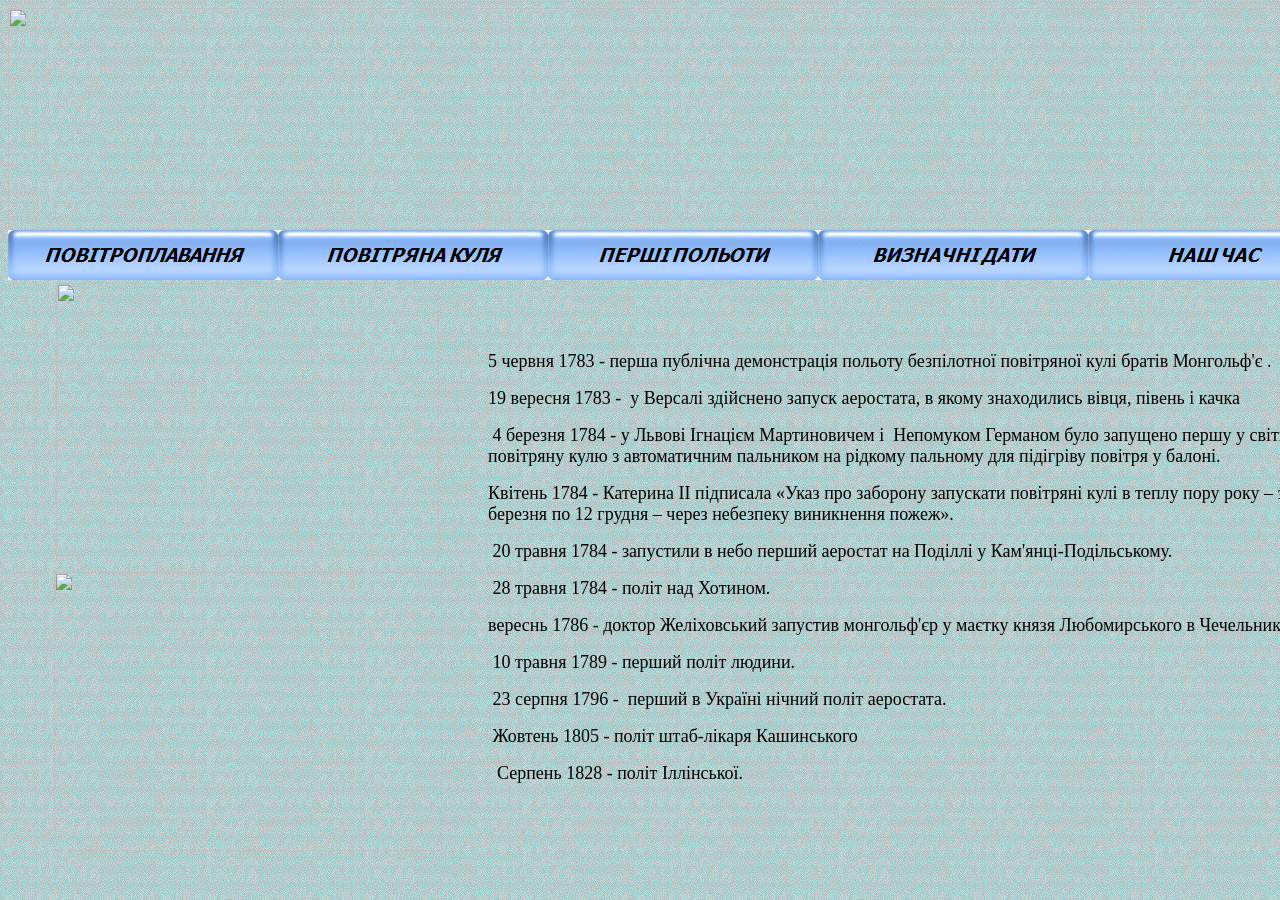
==== Datu.htm @ 4b2ca181 "Add files via upload" ====
﻿<html>

<head>
<meta http-equiv="Content-Language" content="uk">
<meta http-equiv="Content-Type" content="text/html; charset=windows-1251">
<title>Визначні дати</title>
<!--mstheme--><link rel="stylesheet" href="blit1011-1251.css">
<meta name="Microsoft Theme" content="blitz 1011">
<script language="JavaScript">
<!--
function FP_preloadImgs() {//v1.0
 var d=document,a=arguments; if(!d.FP_imgs) d.FP_imgs=new Array();
 for(var i=0; i<a.length; i++) { d.FP_imgs[i]=new Image; d.FP_imgs[i].src=a[i]; }
}

function FP_swapImg() {//v1.0
 var doc=document,args=arguments,elm,n; doc.$imgSwaps=new Array(); for(n=2; n<args.length;
 n+=2) { elm=FP_getObjectByID(args[n]); if(elm) { doc.$imgSwaps[doc.$imgSwaps.length]=elm;
 elm.$src=elm.src; elm.src=args[n+1]; } }
}

function FP_getObjectByID(id,o) {//v1.0
 var c,el,els,f,m,n; if(!o)o=document; if(o.getElementById) el=o.getElementById(id);
 else if(o.layers) c=o.layers; else if(o.all) el=o.all[id]; if(el) return el;
 if(o.id==id || o.name==id) return o; if(o.childNodes) c=o.childNodes; if(c)
 for(n=0; n<c.length; n++) { el=FP_getObjectByID(id,c[n]); if(el) return el; }
 f=o.forms; if(f) for(n=0; n<f.length; n++) { els=f[n].elements;
 for(m=0; m<els.length; m++){ el=FP_getObjectByID(id,els[n]); if(el) return el; } }
 return null;
}
// -->
</script>
</head>

<body onload="FP_preloadImgs(/*url*/'buttonE.jpg', /*url*/'buttonF.jpg', /*url*/'button1D.jpg', /*url*/'button1E.jpg', /*url*/'button28.jpg', /*url*/'button29.jpg', /*url*/'button2B.jpg', /*url*/'button2C.jpg', /*url*/'button2E.jpg', /*url*/'button2F.jpg')">

<div align="center">
	<table border="0" width="100%" cellspacing="0" cellpadding="0">
		<tr>
			<td>
			<a href="index.htm">
			<!--webbot bot="ImageMap" text=" (573,15) (1119, 79) {Повітроплавання на Поділлі} {Lucida Sans} 24 BI #000066 CT 0  " border="0" src="1.gif" width="1331" height="222" u-originalsrc="1.gif" u-overlaysrc="file:///C:/Users/OS/Desktop/Test/Datu.htm_txt_1.gif" startspan --><img border="0" src="file:///C:/Users/OS/Desktop/Test/Datu.htm_txt_1_cmp.gif" width="1331" height="222">
			<!--webbot bot="ImageMap" endspan i-checksum="15262" --></a></td>
		</tr>
		<tr>
			<td><a href="index.htm">
			<img border="0" id="img1" src="buttonD.jpg" height="50" width="270" alt="ПОВІТРОПЛАВАННЯ" fp-style="fp-btn: Embossed Rectangle 1; fp-font-style: Bold Italic; fp-font-size: 14; fp-proportional: 0" fp-title="ПОВІТРОПЛАВАННЯ" onmouseover="FP_swapImg(1,0,/*id*/'img1',/*url*/'buttonE.jpg')" onmouseout="FP_swapImg(0,0,/*id*/'img1',/*url*/'buttonD.jpg')" onmousedown="FP_swapImg(1,0,/*id*/'img1',/*url*/'buttonF.jpg')" onmouseup="FP_swapImg(0,0,/*id*/'img1',/*url*/'buttonE.jpg')"></a><img border="0" id="img2" src="button1C.jpg" height="50" width="270" alt="ПОВІТРЯНА КУЛЯ" fp-style="fp-btn: Embossed Rectangle 1; fp-font-style: Bold Italic; fp-font-size: 14; fp-proportional: 0" fp-title="ПОВІТРЯНА КУЛЯ" onmouseover="FP_swapImg(1,0,/*id*/'img2',/*url*/'button1D.jpg')" onmouseout="FP_swapImg(0,0,/*id*/'img2',/*url*/'button1C.jpg')" onmousedown="FP_swapImg(1,0,/*id*/'img2',/*url*/'button1E.jpg')" onmouseup="FP_swapImg(0,0,/*id*/'img2',/*url*/'button1D.jpg')"><a href="Pershi.htm"><img border="0" id="img6" src="button27.jpg" height="50" width="270" alt="ПЕРШІ ПОЛЬОТИ" fp-style="fp-btn: Embossed Rectangle 1; fp-font-style: Bold Italic; fp-font-size: 14; fp-proportional: 0" fp-title="ПЕРШІ ПОЛЬОТИ" onmouseover="FP_swapImg(1,0,/*id*/'img6',/*url*/'button28.jpg')" onmouseout="FP_swapImg(0,0,/*id*/'img6',/*url*/'button27.jpg')" onmousedown="FP_swapImg(1,0,/*id*/'img6',/*url*/'button29.jpg')" onmouseup="FP_swapImg(0,0,/*id*/'img6',/*url*/'button28.jpg')"></a><a href="Datu.htm"><img border="0" id="img7" src="button2A.jpg" height="50" width="270" alt="ВИЗНАЧНІ ДАТИ" fp-style="fp-btn: Embossed Rectangle 1; fp-font-style: Bold Italic; fp-font-size: 14; fp-proportional: 0" fp-title="ВИЗНАЧНІ ДАТИ" onmouseover="FP_swapImg(1,0,/*id*/'img7',/*url*/'button2B.jpg')" onmouseout="FP_swapImg(0,0,/*id*/'img7',/*url*/'button2A.jpg')" onmousedown="FP_swapImg(1,0,/*id*/'img7',/*url*/'button2C.jpg')" onmouseup="FP_swapImg(0,0,/*id*/'img7',/*url*/'button2B.jpg')"></a><a href="NashChas.htm"><img border="0" id="img8" src="button2D.jpg" height="50" width="250" alt="НАШ ЧАС" onmouseover="FP_swapImg(1,0,/*id*/'img8',/*url*/'button2E.jpg')" onmouseout="FP_swapImg(0,0,/*id*/'img8',/*url*/'button2D.jpg')" onmousedown="FP_swapImg(1,0,/*id*/'img8',/*url*/'button2F.jpg')" onmouseup="FP_swapImg(0,0,/*id*/'img8',/*url*/'button2E.jpg')" fp-style="fp-btn: Embossed Rectangle 1; fp-font-style: Bold Italic; fp-font-size: 14" fp-title="НАШ ЧАС"></a></td>
		</tr>
		<tr>
			<td>
			<table border="0" width="100%">
				<tr>
					<td>
					<p align="center">
					<img border="0" src="../КГ_курсова/maslo.jpg" width="383" height="273"><p align="center">
					<img border="0" src="../КГ_курсова/nabrosok_tush'yu.jpg" width="388" height="279"></td>
					<td width="848">
					<font face="Bahnschrift" size="4" color="#000000">
					5 червня 1783<span lang="en-us"> -</span></font><font color="#000000">
					</font><font face="Bahnschrift" size="4" color="#000000">
					перша публічна демонстрація польоту 
					безпілотної повітряної кулі<span lang="en-us"> </span>братів Монгольф'є .</font><p>
					<font face="Bahnschrift" size="4" color="#000000">19 вересня 
					1783 -&nbsp; у Версалі здійснено запуск аеростата, в якому 
					знаходились вівця, півень і качка</font></p>
					<p><font face="Bahnschrift" size="4" color="#000000">&nbsp;4 
					березня 1784 - у Львові Ігнацієм Мартиновичем і&nbsp; 
					Непомуком Германом було запущено першу у світі повітряну кулю з 
					автоматичним пальником на рідкому пальному для підігріву 
					повітря у балоні. </font></p>
					<p><font face="Bahnschrift" size="4" color="#000000">Квітень 
					1784 - Катерина ІІ підписала «Указ про заборону запускати 
					повітряні кулі в теплу пору року – з 12 березня по 12 грудня 
					– через небезпеку виникнення пожеж». </font>
					<p><font face="Bahnschrift" size="4" color="#000000">&nbsp;20 
					травня 1784 - запустили в небо перший аеростат на Поділлі у Кам<span lang="en-us">'</span>янці-Подільському. </font>
					<p><font color="#000000" face="Bahnschrift" size="4">&nbsp;28 
					травня 1784 - політ над Хотином.</font><p>
					<font face="Bahnschrift" size="4" color="#000000">вереснь 
					1786 - доктор Желіховський запустив монгольф'єр у маєтку 
					князя Любомирського в Чечельнику.</font><p>
					<font face="Bahnschrift" size="4" color="#000000">&nbsp;10 
					травня 1789 - перший політ людини.</font><p>
					<font face="Bahnschrift" size="4" color="#000000">&nbsp;23 
					серпня 1796 -&nbsp; перший в Україні нічний політ аеростата.
					</font><p><font face="Bahnschrift" size="4" color="#000000">&nbsp;Жовтень 
					1805 - політ штаб-лікаря Кашинського</font></p>
					<p><font face="Bahnschrift" size="4" color="#000000">&nbsp; 
					Серпень 1828 - політ Іллінської.</font></p></td>
				</tr>
				</table>
			</td>
		</tr>
		<tr>
			<td>
			&nbsp;</td>
		</tr>
	</table>
</div>

</body>

</html>
---- blit1011-1251.css ----
.mstheme{
nav-banner-image:url(btzbanna.gif);
separator-image:url(btzhsepa.gif);
list-image-1:url(btzbul1a.gif);
list-image-2:url(btzbul2a.gif);
list-image-3:url(btzbul3a.gif);
navbutton-horiz-normal:url(btznvhna.gif);
navbutton-horiz-hovered:url(btznvhha.gif);
navbutton-horiz-pushed:url(btznvhsa.gif);
navbutton-vert-normal:url(btznvvna.gif);
navbutton-vert-pushed:url(btznvvsa.gif);
navbutton-vert-hovered:url(btznvvha.gif);
navbutton-home-normal:url(btzhomna.gif);
navbutton-home-hovered:url(btzhomha.gif);
navbutton-next-normal:url(btznexna.gif);
navbutton-next-hovered:url(btznexha.gif);
navbutton-prev-normal:url(btzprena.gif);
navbutton-prev-hovered:url(btzpreha.gif);
navbutton-up-normal:url(btzupbna.gif);
navbutton-up-hovered:url(btzupbha.gif);
}
UL{
list-style-image:url(btzbul1a.gif);
}
UL UL{
list-style-image:url(btzbul2a.gif);
}
UL UL UL{
list-style-image:url(btzbul3a.gif);
}
.mstheme-bannertxt{
font-family:Verdana,Arial,Helvetica,sans-serif;
font-size:5;
color:#FFCC00;
}
.mstheme-horiz-navtxt{
font-family:Verdana,Arial,Helvetica,sans-serif;
font-size:2;
color:#FFCC00;
}
.mstheme-vert-navtxt{
font-family:Verdana,Arial,Helvetica,sans-serif;
font-size:2;
color:#FFCC00;
}
.mstheme-navtxthome{
font-family:Verdana,Arial,Helvetica,sans-serif;
font-size:1;
color:#FFCC00;
}
.mstheme-navtxtup{
font-family:Verdana,Arial,Helvetica,sans-serif;
font-size:1;
color:#FFCC00;
}
.mstheme-navtxtprev{
font-family:Verdana,Arial,Helvetica,sans-serif;
font-size:1;
color:#FFCC00;
}
.mstheme-navtxtnext{
font-family:Verdana,Arial,Helvetica,sans-serif;
font-size:1;
color:#FFCC00;
}
a:link{
color:#333399;
}
a:visited{
color:#336666;
}
a:active{
color:#CC9933;
}
body{
color:#000000;
background-color:#FFFFFF;
}
h1{
color:#000000;
}
h2,marquee{
color:#000000;
}
h3{
color:#000000;
}
h4{
color:#000000;
}
h5{
color:#000000;
}
h6{
color:#000000;
}
LABEL,.MSTHEME-LABEL{
color:#000000;
}
FIELDSET{
border-color:#000066;
color:#000000;
}
LEGEND{
color:#000000;
}
SELECT{
border-color:#999999;
color:#000000;
}
TABLE{
table-border-color-light:#336699;
table-border-color-dark:#003399;
border-color:#003399;
color:transparent;
}
CAPTION{
color:#000000;
}
TH{
color:#000000;
}
HR{
color:#000066;
}
TD{
border-color:#000066;
}
.mstheme{
navbutton-background-color:#FFFFFF;
top-bar-button:url(btznavgl.gif);
}
body{
font-family:Verdana,Arial,Helvetica,sans-serif;
background-image:url(btztilea.gif);
}
IL{
list-style-image:url(btzbul2d.gif);
}
table.ms-toolbar{
background-image:url(toolgrad.gif);
border:1px solid #999999;
}
.UserDottedLine{
margin-bottom:2px;
height:1px;
overflow:hidden;
background-color:transparent;
background-image:url(dot.gif);
background-repeat:repeat-x;
}
.UserToolbar{
background-image:url(toolgrad.gif);
border:1px solid #999999;
background-repeat:repeat-x;
background-color:transparent;
}
.mstheme-topbar-font{
font-family:Verdana,Arial,Helvetica,sans-serif;
color:#000000;
}
h1{
font-family:Verdana,Arial,Helvetica,sans-serif;
font-weight:bold;
font-style:normal;
}
h2{
font-family:Verdana,Arial,Helvetica,sans-serif;
font-weight:normal;
font-style:normal;
}
h3{
font-family:Verdana,Arial,Helvetica,sans-serif;
font-weight:normal;
font-style:normal;
}
h4{
font-family:Verdana,Arial,Helvetica,sans-serif;
font-weight:normal;
font-style:normal;
}
h5{
font-family:Verdana,Arial,Helvetica,sans-serif;
font-weight:normal;
font-style:normal;
}
h6{
font-family:Verdana,Arial,Helvetica,sans-serif;
font-weight:normal;
font-style:normal;
}
BUTTON{
border-style:solid;
border-width:1pt;
font-family:Arial,Helvetica,sArial,Helvetica,sans-serifans-serif;
font-style:normal;
}
label, .MSTHEME-LABEL{
font-family:Verdana,Arial,Helvetica,sans-serif;
font-style:normal;
}
TEXTAREA{
font-family:Verdana,Arial,Helvetica,sans-serif;
font-style:normal
}
FIELDSET{
border-style:solid;
border-width:1pt;
font-family:Verdana,Arial,Helvetica,sans-serif;
font-style:normal;
}
LEGEND{
font-family:Verdana,Arial,Helvetica,sans-serif;
font-style:normal;
}
SELECT{
border-style:solid;
font-family:Verdana,Arial,Helvetica,sans-serif;
font-style:normal
}
TABLE{
font-family:Verdana,Arial,Helvetica,sans-serif;
font-style:normal;
}
CAPTION{
font-family:Verdana,Arial,Helvetica,sans-serif;
font-style:normal;
}
TH{
font-family:Verdana,Arial,Helvetica,sans-serif;
font-style:bold;
}
MARQUEE{
font-family:Verdana,Arial,Helvetica,sans-serif;
}
.ms-main{
border-color:#355E5E;
}
.ms-bannerframe, .ms-GRHeaderBackground, .ms-storMeFree{
background-image:url('');
background-color:#000066;
background-repeat:repeat-x;
}
.ms-banner{
color:#355E5E;
font-family:Verdana,Arial,Helvetica,sans-serif;
}
.ms-banner a:link{
font-family:Verdana,Arial,Helvetica,sans-serif;
color:#000000;
font-weight:normal;
text-decoration:none;
}
.ms-banner a:visited{
font-family:Verdana,Arial,Helvetica,sans-serif;
color:#000000;
font-weight:normal;
text-decoration:none;
}
.ms-nav td{
font-family:Verdana,Arial,Helvetica,sans-serif;
font-weight:normal;
color:#000000;
}
.ms-navframe{
border-color:#D9EAEA;
}
.ms-nav a{
text-decoration:none;
font-family:Verdana,Arial,Helvetica,sans-serif;
font-weight:normal;
color:#333399;
}
.ms-nav a:hover{
text-decoration:underline;
color:#6699FF;
}
.ms-nav a:visited{
color:#333399;
}
.ms-viewselect a:link{
font-family:Verdana,Arial,Helvetica,sans-serif;
color:#333399;
}
.ms-titlearea{
font-family:Verdana,Arial,Helvetica,sans-serif;
color:#000000;
}
.ms-pagetitle{
color:#000000;
font-family:Verdana,Arial,Helvetica,sans-serif;
font-weight:bold;
}
.ms-pagetitle a{
text-decoration:underline;
color:#333399;
}
.ms-pagetitle a:hover{
text-decoration:underline;
color:#6699FF;
}
.ms-announcementtitle{
font-weight:bold;
}
.ms-formlabel{
font-family:Verdana;
font-size:.7em;
font-weight:normal;
color:#000066
}
.ms-formbody{
font-family:Verdana,Arial,Helvetica,sans-serif;
color:#000000;
}
.ms-formdescription{
font-family:Verdana,Arial,Helvetica,sans-serif;
color:#000066;
}
.ms-selected{
background-color:#336666;
color:#000000;
}
.ms-selected SPAN{
color:#336666;
}
.ms-filedialog TD{
height:16px;
}
.ms-descriptiontext{
color:#000000;
font-family:Verdana,Arial,Helvetica,sans-serif;
}
.ms-descriptiontext a{
color:#333399;
font-family:Verdana,Arial,Helvetica,sans-serif;
}
.ms-separator{
color:#000000;
}
.ms-authoringcontrols{
background-color:#D9EAEA;
font-family:Verdana,Arial,Helvetica,sans-serif;
color:#000000;
}
.ms-alternating{
background-color:#D9EAEA;
}
.ms-back{
vertical-align:top;
padding-left:4;
padding-right:4;
padding-top:2;
padding-bottom:4;
background-color:#D9EAEA;
}
.ms-sectionheader{
color:#000000;
font-family:Verdana,Arial,Helvetica,sans-serif;
font-weight:bold;
}
.ms-sectionline{
background-color:#009999;
}
.ms-partline{
background-color:#009999;
}
.ms-propertysheet{
font-family:Verdana,Arial,Helvetica,sans-serif;
}
.ms-propertysheet th{
font-family:Verdana,Arial,Helvetica,sans-serif;
color:#000000;
font-weight:bold;
}
.ms-propertysheet a{
text-decoration:none;
color:#333399;
}
.ms-propertysheet a:hover{
text-decoration:underline;
color:#6699FF;
}
.ms-propertysheet a:visited{
text-decoration:none;
color:#336666;
}
.ms-propertysheet a:visited:hover{
text-decoration:underline;
}
.ms-itemheader a{
font-family:Verdana,Arial,Helvetica,sans-serif;
font-weight:bold;
color:#000000;
text-decoration:none;
}
.ms-itemheader a:hover{
text-decoration:underline;
color:#000000;
}
.ms-itemheader a:visited{
text-decoration:none;
color:#000000;
}
.ms-itemheader a:visited:hover{
text-decoration:underline;
}
.ms-vh{
font-family:Verdana,Arial,Helvetica,sans-serif;
color:#333399;
text-decoration:none;
font-weight:normal;
}
.ms-vb{
font-family:Verdana,Arial,Helvetica,sans-serif;
color:#000000;
height:18px;
vertical-align:top;
}
.ms-homepagetitle{
font-family:Verdana,Arial,Helvetica,sans-serif;
color:#000000;
font-weight:bold;
text-decoration:none;
}
:hover.ms-homepagetitle{
text-decoration:underline;
color:#333399;
}
.ms-addnew{
font-weight:normal;
font-family:Verdana,Arial,Helvetica,sans-serif;
color:#000000;
text-decoration:none;
}
.ms-cal{
border-collapse:collapse;
table-layout:fixed;
font-family:Verdana,Arial,Helvetica,sans-serif;
cursor:default;
}
.ms-caltop{
border-top:1px solid #009999;
border-left:1px solid #009999;
border-right:1px solid #009999;
vertical-align:top;
width:14%;
height:30px;
}
.ms-calhead{
border:none;
text-align:center;
background-color:#000000;
color:#FFFFFF;
font-family:Verdana,Arial,Helvetica,sans-serif;
padding:2px;
}
.ms-caldow{
border-top:1px solid #009999;
border-left:1px solid #009999;
border-right:1px solid #009999;
vertical-align:top;
text-align:center;
font-weight:bold;
color:#000000;
height:20px;
}
.ms-calmid{
border-left:1px solid #009999;
border-right:1px solid #009999;
height:20px;
}
.ms-calspacer{
border-left:1px solid #009999;
border-right:1px solid #009999;
height:4px;
}
.ms-calbot{
border-top:none;
border-left:1px solid #009999;
border-right:1px solid #009999;
border-bottom:1px solid #009999;
height:2px;
}
.ms-appt a{
color:#333399;
}
.ms-appt a:hover{
color:#6699FF;
}
.ms-appt{
border:2px solid #009999;
text-align:center;
vertical-align:middle;
height:18px;
overflow:hidden;
text-overflow:ellipsis;
background-color:#336666;
color:#000000;
}
.ms-caldowdown{
font-family:Verdana,Arial,Helvetica,sans-serif;
font-weight:bold;
color:#000000;
text-align:center;
vertical-align:middle;
}
.ms-caldown{
color:#000000;
vertical-align:top;
}
.ms-datepickeriframe{
position:absolute;
display:none;
background:#FFFFFF;
}
.ms-datepicker{
font-family:Arial,Helvetica,sArial,Helvetica,sans-serifans-serif;
background-color:#FFFFFF;
color:#000000;
border:2 outset activeborder;
cursor:default;
}
.ms-dpdow{
border:none;
vertical-align:top;
text-align:center;
font-weight:bold;
color:#000000;
border-bottom:1px solid #009999;
}
.ms-dpday{
border:none;
text-align:center;
cursor:hand;
}
.ms-dpselectedday{
border:none;
background-color:#D9EAEA;
text-align:center;
cursor:hand;
}
.ms-dpnonmonth{
color:#999999;
border:none;
text-align:center;
cursor:hand;
}
.ms-dphead{
border:none;
text-align:center;
font-weight:bold;
background-color:#99B4B4;
color:#000000;
}
.ms-dpfoot{
text-align:center;
font-style:italic;
border-top:1px solid;
border-left:none;
border-bottom:none;
border-right:none;
height:24px;
}
IMG.ms-button{
cursor:hand;
}
.ms-toolbar, .ms-toolbar a:visited{
font-family:Verdana,Arial,Helvetica,sans-serif;
text-decoration:none;
color:#333399;
}
.ms-stylebody{
font-family:Verdana;
font-size:8pt
}
.ms-styleheader a:link, .ms-stylebody a:link{
color:#333399;
text-decoration:none;
}
.ms-styleheader a:visited, .ms-stylebody a:visited{
text-decoration:none
}
.ms-styleheader a:hover, .ms-stylebody a:hover{
color:#ff3300;
text-decoration:underline;
}
.ms-gridT1{
font-family:Verdana,Arial,Helvetica,sans-serif;
text-align:center;
color:#999999;
}
select{
font-family:Verdana,Arial,Helvetica,sans-serif;
}
hr{
color:#000066;
height:2px;
}
.ms-formdescription A{
color:#333399;
text-decoration:none;
}
.ms-formtable .ms-formbody{
line-height:1.3em;
}
.ms-radiotext{
cursor:default;
text-align:left;
font-family:Verdana;
font-size:10pt;
height:19px
}
.ms-gridtext{
cursor:default;
font-family:Verdana,Arial,Helvetica,sans-serif;
height:19px;
}
.ms-formbody{
font-family:Verdana,Arial,Helvetica,sans-serif;
vertical-align:top;
}
table.ms-form th{
color:#000000;
font-family:Verdana,Arial,Helvetica,sans-serif;
font-weight:normal;
vertical-align:top;
}
table.ms-form td{
width:100%;
vertical-align:top;
}
.ms-formrecurrence{
font-family:Verdana,Arial,Helvetica,sans-serif;
font-weight:normal;
vertical-align:top;
}
.ms-long{
font-family:Arial,Helvetica,sArial,Helvetica,sans-serifans-serif;
width:386px;
}
.ms-banner a:link{
font-family:Verdana,Arial,Helvetica,sans-serif;
color:#FFFFFF;
font-weight:bold;
text-decoration:none;
}
.ms-banner a:visited{
font-family:Verdana,Arial,Helvetica,sans-serif;
color:#FFFFFF;
font-weight:bold;
text-decoration:none;
}
.ms-nav td, .ms-nav .ms-SPZoneLabel, .ms-input{
font-family:Verdana,Arial,Helvetica,sans-serif;
}
.ms-nav th{
font-family:Verdana,Arial,Helvetica,sans-serif;
font-weight:normal;
color:#000000;
}
.ms-navheader a, .ms-navheader a:link, .ms-navheader a:visited{
font-weight:bold;
}
.ms-navframe{
background:#D9EAEA;
}
.ms-navline{
border-bottom:1px solid #355E5E;
}
.ms-nav .ms-navwatermark{
color:#BBD4D4;
}
.ms-selectednav{
border:1px solid #000000;
background:#FFFFFF;
padding-top:1px;
padding-bottom:2px;
}
.ms-unselectednav{
border:1px solid #D9EAEA;
padding-top:1px;
padding-bottom:2px;
}
.ms-verticaldots{
border-right:1px solid #009999;
border-left:none;
}
.ms-nav a:link{
}
TD.ms-titleareaframe{
color:#000000;
border-color:#355E5E;
}
TABLE.ms-titleareaframe{
border-left:0px;
}
Div.ms-titleareaframe{
border-top:4px solid #355E5E;
}
.ms-searchform{
background-color: #355E5E;
}
.ms-searchcorner{
background-color:#355E5E;
background-image:none;
}
.ms-titlearealine{
background-color:#009999;
}
.ms-bodyareaframe{
border-color:#355E5E;
}
.ms-pagetitle{
font-family:Verdana,Arial,Helvetica,sans-serif;
}
.ms-pagetitle a{
text-decoration:none;
}
.ms-pagetitle a:hover{
text-decoration:underline;
}
.ms-pagecaption{
color:#FFFFFF;
font-family:Verdana,Arial,Helvetica,sans-serif;
}
.ms-selectedtitle{
background-color:#D9EAEA;
border:1px solid #336699;
padding-top:1px;
padding-bottom:2px;
}
.ms-unselectedtitle{
margin:1px;
padding-top:1px;
padding-bottom:2px;
}
.ms-menuimagecell{
background-color:#D9EAEA;
cursor:hand;
}
.ms-filedialog td{
height:16px;
}
.ms-alerttext{
color:#DB6751;
font-family:Verdana,Arial,Helvetica,sans-serif;
}
.ms-sectionheader a{
color:#000000;
text-decoration:none;
}
.ms-sectionheader a:hover{
color:#000000;
text-decoration:none;
}
.ms-sectionheader a:visited{
color:#000000;
text-decoration:none;
}
.ms-discussiontitle{
font-family:Verdana,Arial,Helvetica,sans-serif;
color:#000000;
font-weight:bold;
}
.ms-vh2{
font-family:Verdana,Arial,Helvetica,sans-serif;
color:#333399;
text-decoration:none;
font-weight:normal;
vertical-align:top;
}
.ms-vh-icon{
font-family:Verdana,Arial,Helvetica,sans-serif;
color:#333399;
text-decoration:none;
font-weight:normal;
vertical-align:top;
width:22px;
}
.ms-vh-icon-empty{
font-family:Verdana,Arial,Helvetica,sans-serif;
color:#333399;
text-decoration:none;
font-weight:normal;
vertical-align:top;
width:0px;
}
.ms-vh-left{
font-family:Verdana,Arial,Helvetica,sans-serif;
color:#333399;
text-decoration:none;
font-weight:normal;
}
.ms-vh-left-icon{
font-family:Verdana,Arial,Helvetica,sans-serif;
color:#333399;
text-decoration:none;
font-weight:normal;
width:22px;
}
.ms-vh-left-icon-empty{
font-family:Verdana,Arial,Helvetica,sans-serif;
color:#333399;
text-decoration:none;
font-weight:normal;
width:0px;
}
.ms-vh-right{
font-family:Verdana,Arial,Helvetica,sans-serif;
color:#333399;
text-decoration:none;
font-weight:normal;
}
.ms-vh-right-icon{
font-family:Verdana,Arial,Helvetica,sans-serif;
color:#333399;
text-decoration:none;
font-weight:normal;
width:22px;
}
.ms-vh-right-icon-empty{
font-family:Verdana,Arial,Helvetica,sans-serif;
color:#333399;
text-decoration:none;
font-weight:normal;
width:0px;
}
.ms-vh a, .ms-vh a:visited, .ms-vh2 a, .ms-vh2 a:visited, .ms-vh-left a, .ms-vh-right a{
color:#333399;
text-decoration:none;
}
.ms-vh a:hover, .ms-vh2 a:hover{
text-decoration:underline;
}
.ms-vhImage{
font-family:Verdana,Arial,Helvetica,sans-serif;
color:#434343;
text-decoration:none;
font-weight:normal;
vertical-align:top;
width:18pt;
}
.ms-gb{
font-family:Verdana,Arial,Helvetica,sans-serif;
height:18px;
color:#000000;
background-color:#D9EAEA;
font-weight:bold;
}
.ms-styleheader{
font-family:Verdana;
font-size:0.68em;
background-color:#D9EAEA
}
.ms-vb, .ms-vb2, .ms-GRFont, .ms-vb-user{
font-family:Verdana,Arial,Helvetica,sans-serif;
vertical-align:top;
}
.ms-vb a, .ms-vb2 a, .ms-GRStatusText a, .ms-vb-user a{
color:#333399;
text-decoration:none;
}
.ms-vb a:hover, .ms-vb2 a:hover, .ms-vb-user a:hover{
color:#6699FF;
text-decoration:underline;
}
.ms-vb a:visited, .ms-vb2 a:visited, .ms-GRStatusText a:visited, .ms-vb-user a:visited{
color:#333399;
text-decoration:none;
}
.ms-vb a:visited:hover, .ms-vb2 a:visited:hover, .ms-vb-user a:visited:hover{
color:#6699FF;
text-decoration:underline;
}
.ms-vb2, .ms-vb-title, .ms-vb-icon, .ms-vb-user{
border-top:1px solid #355E5E;
}
.ms-vb-icon{
vertical-align:top;
width:16px;
padding-top:2px;
padding-bottom:0px;
}
.ms-vb2{
padding-top:3px;
padding-bottom:0px;
}
.ms-addnew{
font-weight:normal;
font-family:Verdana,Arial,Helvetica,sans-serif;
color:#333399;
text-decoration:none;
}
.ms-error{
font-family:Verdana,Arial,Helvetica,sans-serif;
font-weight:normal;
color:#db6751;
}
.ms-vcal{
border-collapse:separate;
table-layout:fixed;
font-family:Verdana,Arial,Helvetica,sans-serif;
cursor:default;
}
.ms-Dcal{
border-collapse:collapse;
border-left:1px solid #009999;
border-right:1px solid #009999;
table-layout:fixed;
font-family:Verdana,Arial,Helvetica,sans-serif;
cursor:default;
}
.ms-calDmidHour{
border-color:#009999;
height:20px;
}
.ms-calDmidHalfHour{
border-color:#009999;
height:20px;
}
.ms-calDmidQuarterHour{
border:0px none;
height:20px;
}
.ms-CalSpacer{
border-left:1px solid #009999;
border-right:1px solid #009999;
height:4px;
}
.ms-CalDSpacer{
border-left:1px solid #009999;
border-right:1px solid #009999;
height:4px;
}
.ms-CalVSpacer{
background-color:#009999;
width:0px;
}
.ms-CalAllDay{
text-align:center;
vertical-align:top;
width:10%;
height:12px;
}
.ms-firstCalHour{
vertical-align:top;
width:10%;
height:12px;
}
.ms-calHour{
border-top:1px solid #009999;
vertical-align:top;
width:10%;
height:12px;
}
.ms-calHalfHour{
border-top:1px solid #355E5E;
vertical-align:top;
height:12px;
}
.ms-calQuarterHour{
border-top:0px none;
vertical-align:top;
height:12px;
}
.ms-Dappt{
border:2px solid #009999;
text-align:center;
vertical-align:middle;
height:18px;
overflow:hidden;
background-color:#336666;
color:#000000;
}
.ms-Vappt{
border-top:1px solid #003399;
border-left:2px solid #003399;
border-bottom:3px solid #003399;
border-right:2px solid #003399;
text-align:center;
padding-left:3px;
padding-right:3px;
vertical-align:middle;
height:12px;
overflow:hidden;
text-overflow:ellipsis;
background-color:#BBD4D4;
color:#000000;
}
.ms-Vapptsingle a, .ms-Vappt a{
text-decoration:none;
font-family:Verdana,Arial,Helvetica,sans-serif;
font-weight:normal;
color:#333399;
overflow:hidden;
text-overflow:ellipsis;
}
.ms-Vappt a:link{
}
.ms-Vappt a:hover{
text-decoration:underline;
color:#000000;
}
.ms-Vevt{
padding:0px;
text-align:center;
vertical-align:top;
font-family:Verdana,Arial,Helvetica,sans-serif;
font-weight:normal;
height:12px;
overflow:hidden;
text-overflow:ellipsis;
color:#000000;
}
.ms-Vevt a{
text-decoration:none;
font-family:Verdana,Arial,Helvetica,sans-serif;
font-weight:normal;
color:#000000;
}
.ms-Vevt a:link{
}
.ms-Vevt a:hover{
text-decoration:underline;
color:#000000;
}
.ms-Vevt a:visited{
color:#DFD664;
}
.ms-apptsingle{
border-left:1px solid #000066;
border-right:1px solid #000066;
height:18px;
vertical-align:middle;
overflow:hidden;
text-overflow:ellipsis;
color:#000000;
}
.ms-Dapptsingle{
border-left:1px solid #000066;
border-right:1px solid #000066;
height:18px;
vertical-align:middle;
overflow:hidden;
color:#000000;
}
.ms-Vapptsingle{
border:1px solid #000066;
text-align:center;
vertical-align:middle;
overflow:hidden;
text-overflow:ellipsis;
color:#000000;
background-color:#BBD4D4;
}
.ms-Vapptsingle a:link{
}
.ms-Vapptsingle a:hover{
text-decoration:underline;
}
.ms-Vapptsingle a:visited{
}
.ms-dpnextprev{
border:none;
text-align:center;
font-weight:bold;
background-color:#99B4B4;
color:#000000;
cursor:hand;
}
.ms-discussionseparator{
color:#355E5E;
height:1px;
}
.ms-stylelabel{
font-family:Verdana;
font-size:8pt;
color:#355E5E
}
.ms-stylebox{
font-family:Verdana;
border:1px solid #355E5E;
text-align:left
}
img.thumbnail{
border:3px solid #99B4B4;
}
tr.ms-imglibselectedrow{
background-color:#D9EAEA;
}
table.ms-imglibtitletable{
border:0px solid #355E5E;
}
.ms-imglibthumbnail{
background-color:#D9EAEA;
border:solid #99B4B4 0px;
}
span.thumbnail{
padding:16 10;
position:relative;
width:5px;
}
span.userdata{
behavior:url(#default#userData);
display:none;
}
.ms-imglibmenuhead{
cursor:move;
}
.ms-imglibmenu{
background-color:#D9EAEA;
cursor:hand;
font-family:Verdana,Arial,Helvetica,sans-serif;
color:#333399;
}
.ms-imglibmenutext{
cursor:move;
font-weight:bold;
color:#333399;
}
.ms-imglibmenuarea{
background-color:#D9EAEA;
}
img.ms-imglibpreviewarea{
border:solid #D9EAEA 3px;
margin-top:3px;
}
a.ms-imglibPreviewTitle{
overflow:hidden;
text-overflow:ellipsis;
width:130;
}
table.ms-imglibPreviewTable{
display:none;
}
.UserShadedRegion{
font-family:Verdana,Arial,Helvetica,sans-serif;
background-color:#D9EAEA;
}
.UserCaption{
font-family:Verdana,Arial,Helvetica,sans-serif;
background-color:#D9EAEA;
}
.UserConfiguration{
font-family:Verdana,Arial,Helvetica,sans-serif;
background-color:#D9EAEA;
}
.UserButton, .UserInput, .UserSelect{
font-family:Verdana,Arial,Helvetica,sans-serif;
color:#000000;
}
.UserNotification{
font-family:Verdana,Arial,Helvetica,sans-serif;
padding:4px;
COLOR:#999999;
}
.UserToolBarTextArea{
padding-bottom:5px;
font-weight:normal;
font-family:Verdana,Arial,Helvetica,sans-serif;
}
.UserToolbarTextArea A:link{
COLOR:#333399;
TEXT-DECORATION:none;
}
.UserToolbarTextArea A:visited{
COLOR:#333399;
TEXT-DECORATION:none;
}
.UserToolbarTextArea A:hover{
COLOR:#6699FF;
TEXT-DECORATION:underline;
}
.UserToolbarDisabledLink{
COLOR:#000066;
font-family:Verdana,Arial,Helvetica,sans-serif;
padding:4px;
}
.UserToolbarImage{
border:medium none;
cursor:hand;
background-color:#999999;
text-align:center;
}
.UserToolBarImageArea{
padding-bottom:5px;
font-weight:normal;
font-family:Verdana,Arial,Helvetica,sans-serif;
}
.UserToolbarSelectedImage{
border-right:medium none;
border-top:medium none;
border-left:medium none;
border-bottom:#000000 1px solid;
font-weight:bold;
vertical-align:top;
text-align:center;
}
.UserGenericHeader{
font-weight:bold;
color:#000000;
font-family:Verdana,Arial,Helvetica,sans-serif;
}
.UserGeneric{
padding:8px 5px 7px 5px;
}
.UserGenericText{

}
.UserGenericBody{
padding:5px 0px 0px 17px;
}
.UserSectionTitle{
font-weight:bold;
width:100%;
margin-bottom:5px;
padding-bottom:2px;
border-bottom:solid 1px #99B4B4;
color:#000000;
}
.UserSectionHead{
width:100%;
padding:0px 0px 3px 0px;
color:#000000;
}
.UserSectionFooter{
color: ;
border-top:1px solid #99B4B4
}
.UserSectionBody{
width:100%;
padding:0px 0px 0px 7px;
}
.UserControlGroup{
padding-bottom:10px;
padding-top:2px;
}
.UserFooter{
width:100%;
padding:10px 7px 7px 7px;
}
.UserCommandArea{
padding-top:7px;
}
.UserCellSelected{
font-family:Verdana,Arial,Helvetica,sans-serif;
padding:1px 4px 2px 4px;
background-color:#FFFFFF;
border:solid 1px #000000;
color:#000000;
}
.UserCell{
font-family:Verdana,Arial,Helvetica,sans-serif;
padding:2px 5px 3px 5px;
color:#000000;
}
.UserGenericBulletItem{
padding-bottom:2px;
}
.ms-ToolPaneFrame{
padding:0px;
background-color:#D9EAEA;
}
.ms-ToolPaneBody{
padding-bottom:2px;
padding-top:2px;
}
.ms-ToolPaneHeader{
background-color:#99B4B4;
border-style:none;
}
.ms-ToolPaneBorder{
border-right:#D9EAEA 1px solid;
border-top:solid none;
border-bottom:solid none;
border-left:#D9EAEA 1px solid;
}
.ms-ToolPaneClose{
background-color:#99B4B4;
}
.ms-ToolPaneTitle{
color:#000000;
font-weight:bold;
font-family:Verdana,Arial,Helvetica,sans-serif;
padding-top:3px;
padding-bottom:3px;
background-color:#99B4B4;
}
.ms-ToolPaneFooter{
background-color:#99B4B4;
padding:5px;
font-family:Verdana,Arial,Helvetica,sans-serif;
color:#000000;
}
.ms-ToolPaneError{
color:#db6751;
font-family:Verdana,Arial,Helvetica,sans-serif;
padding:2px;
}
.ms-ToolPaneInfo{
padding-right:5px;
padding-top:5px;
padding-bottom:0px;
padding-left:5px;
color:#000000;
font-family:Verdana,Arial,Helvetica,sans-serif;
background-color:#D9EAEA;
}
.ms-ToolPartSpacing{
padding-top:8px;
}
.ms-TPBorder{
border:none;
}
.ms-TPHeader{
background-color:#355E5E;
}
.ms-TPTitle{
color:#000000;
font-weight:bold;
font-family:Verdana,Arial,Helvetica,sans-serif;
padding-top:2px;
padding-bottom:2px;
}
.ms-TPBody{
color:#000000;
font-family:Verdana,Arial,Helvetica,sans-serif;
}
.ms-TPBody a:link, .ms-TPBody a:visited, .ms-TPBody a:hover{
color:#333399;
text-decoration:none;
cursor:hand;
}
.ms-TPCommands{
}
.ms-TPInput{
color:#FFFFFF;
font-family:Verdana,Arial,Helvetica,sans-serif;
}
.ms-CategoryTitle{
font-family:Verdana,Arial,Helvetica,sans-serif;
font-weight:bold;
text-decoration:none;
}
.ms-PropGridBuilderButton{
border:solid 1px #336699;
width:16px;
display:none;
background-color:#99B4B4;
}
.ms-SPZone{
border:#000066 1px solid;
padding:5px;
}
.ms-SPZoneSelected{
border:#6699FF 1px solid;
padding:5px;
}
.ms-SPZoneIBar{
border:#6699FF 3px solid;
}
.ms-SPZoneLabel{
color:#000066;
font-family:Verdana,Arial,Helvetica,sans-serif;
padding:0;
}
.ms-SPError{
color:#DB6751;
font-family:Verdana,Arial,Helvetica,sans-serif;
padding-right:2px;
padding-top:2px;
padding-bottom:2px;
padding-left:2px;
border-bottom:#D9EAEA 2px solid;
}
.ms-SPZoneCaption{
color:#000066;
font-family:Verdana,Arial,Helvetica,sans-serif;
}
.ms-WPDesign{
background-color:#D9EAEA;
}
.ms-WPMenu{
background-color:#D9EAEA;
}
.ms-WPTitle{
font-weight:bold;
font-family:Verdana,Arial,Helvetica,sans-serif;
color:#000066;
padding-top:2px;
padding-bottom:2px;
}
.ms-WPTitle A:link, .ms-WPTitle A:visited{
color:#000066;
text-decoration:none;
cursor:hand;
}
.ms-WPTitle A:hover{
color:#355E5E;
text-decoration:underline;
cursor:hand;
}
.ms-WPSelected{
border:#CCFFFF 3px dashed;
}
.ms-WPBody{
font-family:Verdana,Arial,Helvetica,sans-serif;
}
.ms-WPBody table, .ms-TPBody table{
}
.ms-WPBody a:link, .ms-WPBody a:visited{
color:#333399;
text-decoration:none;
}
.ms-WPBody A:hover{
color:#6699FF;
text-decoration:underline;
}
.ms-WPBody th, .ms-TPBody th{
font-weight:bold;
}
.ms-WPBody td{
font-family:Verdana,Arial,Helvetica,sans-serif;
}
.ms-WPBody h1, .ms-TPBody h1{
font-weight:bold;
}
.ms-WPBody h2, .ms-TPBody h2{
font-weight:bold;
}
.ms-WPBody h3, .ms-TPBody h3{
font-weight:bold;
}
.ms-WPBody h4, .ms-TPBody h4{
font-weight:bold;
}
.ms-WPBody h5, .ms-TPBody h5{
font-weight:bold;
}
.ms-WPBody h6, .ms-TPBody h6{
font-weight:bold;
}
.ms-WPBorder{
border-right:#355E5E 1px solid;
border-left:#355E5E 1px solid;
border-top-style:none;
border-bottom:#355E5E 1px solid;
}
.ms-HoverCellActive{
border:#333399 1px solid;
background-color:#99B4B4;
}
.ms-HoverCellActiveDark{
border:solid 1px #355E5E;
background-color:#D9EAEA;
}
.ms-SPLink{
font-family:Verdana,Arial,Helvetica,sans-serif;
color:#333399;
}
.ms-SPLink a:link, .ms-SPLink A:visited{
color:#333399;
text-decoration:none;
}
.ms-SPButton{
font-family:Verdana,Arial,Helvetica,sans-serif;
}
.ms-PartSpacingVertical, .ms-PartSpacingHorizontal{
padding-top:10px;
}
.ms-WPHeader{
background-color:#D9EAEA;
background-image:url('blank.gif');
background-repeat:repeat-x;
}
.ms-PageHeaderDate{
color:#000000;
font-family:Verdana,Arial,Helvetica,sans-serif;
}
.ms-PageHeaderGreeting{
color:#000000;
font-family:Verdana,Arial,Helvetica,sans-serif;
}
.ms-rtApplyBackground{
background-color:#000066;
border:0.02cm solid #336699;
}
.ms-rtRemoveBackground{
background-color:transparent;
border:0.02cm solid #FFFFFF;
}
.ms-rtToolbarDefaultStyle{
font:normal 8pt Verdana,Arial,Helvetica,sans-serif;
}
.ms-subsmanageheader{
background-color:#D9EAEA;
font-family:Verdana,Arial,Helvetica,sans-serif;
text-decoration:none;
font-weight:bold;
vertical-align:top;
}
.ms-subsmanagecell{
color:#000000;
font-family:Verdana,Arial,Helvetica,sans-serif;
height:18px;
vertical-align:top;
}
.ms-ConnError{
color:#db6751;
}
.ms-storMeUsed{
background-color:#336666;
}
.ms-storMeFree{
background-color:#333399;
}
.ms-storMeEstimated{
background-color:#6699FF;
}
.ms-underline{
vertical-align:top;
border-bottom:1px solid #355E5E;
padding-left:4;
padding-right:4;
padding-top:2;
padding-bottom:4;
}
.ms-underlineback{
vertical-align:top;
border-bottom:1px solid #355E5E;
padding-left:4;
padding-right:4;
padding-top:2;
padding-bottom:4;
background-color:#D9EAEA;
}
.ms-smallheader{
font-weight:bold;
color:#000000;
font-family:Verdana,Arial,Helvetica,sans-serif;
}
.ms-smallsectionline{
padding-left:0;
padding-right:0;
padding-top:2;
padding-bottom:0;
border-bottom:1px solid #355E5E;
}
.ms-tabselected{
font-family:Verdana,Arial,Helvetica,sans-serif;
background-color:#009999;
border-right:#009999 2px solid;
border-left:#009999 2px solid;
border-top:#009999 2px solid;
border-bottom:#009999 2px solid;
font-weight:bold;
padding-top:3px;
padding-bottom:3px;
padding-left:10px;
padding-right:10px;
color:#355E5E;
}
.ms-tabinactive{
font-family:Verdana,Arial,Helvetica,sans-serif;
background-color:#D9EAEA;
border-right:#D9EAEA 2px solid;
border-left:#D9EAEA 2px solid;
border-top:#D9EAEA 2px solid;
border-bottom:#D9EAEA 2px solid;
padding-top:3px;
padding-bottom:3px;
padding-right:10px;
padding-left:10px;
color:#333399;
}
.ms-tabinactive a:link, .ms-tabinactive a:hover, .ms-tabinactive a:visited{
color:#333399;
text-decoration:none;
}
.ms-surveyVBarT{
font-size:7pt;
font-family:Verdana;
text-align:center;
color:#999999
}
.ms-surveyGVVBar{
width:9px;
background-color:#003399;
border-top-color:#003399;
border-top-style:solid;
border-top-width:0px;
border-bottom-color:#336699;
border-bottom-style:solid;
border-bottom-width:0px;
}
.ms-surveyGVVBarS{
width:20px;
}
.ms-uploadborder{
border:1px solid #000066;
}
.ms-uploadcontrol{
background-color:#336666;
}
.ms-highlight{
background-color:#000066;
}
.UserBackground{
background-color:#FFFFFF;
}
.ms-MWSSelectedInstance{
color:#000000;
text-decoration:none;
}
.ms-MWSInstantiated a:link, .ms-MWSInstantiated a:visited{
color:#333399;
text-decoration:none;
}
.ms-MWSInstantiated a:hover{
color:#6699FF;
text-decoration:underline;
}
.ms-MWSUninstantiated a:link, .ms-MWSUninstantiated a:visited{
color:#333399;
text-decoration:none;
}
.ms-MWSUninstantiated a:hover{
color:#333399;
text-decoration:underline;
}
.ms-ToolStrip{
color:#000066;
background-color:#D9EAEA;
border-left:#000066 1px solid;
border-right:#000066 1px solid;
border-top:#000066 1px solid;
border-bottom:#000066 1px solid;
}
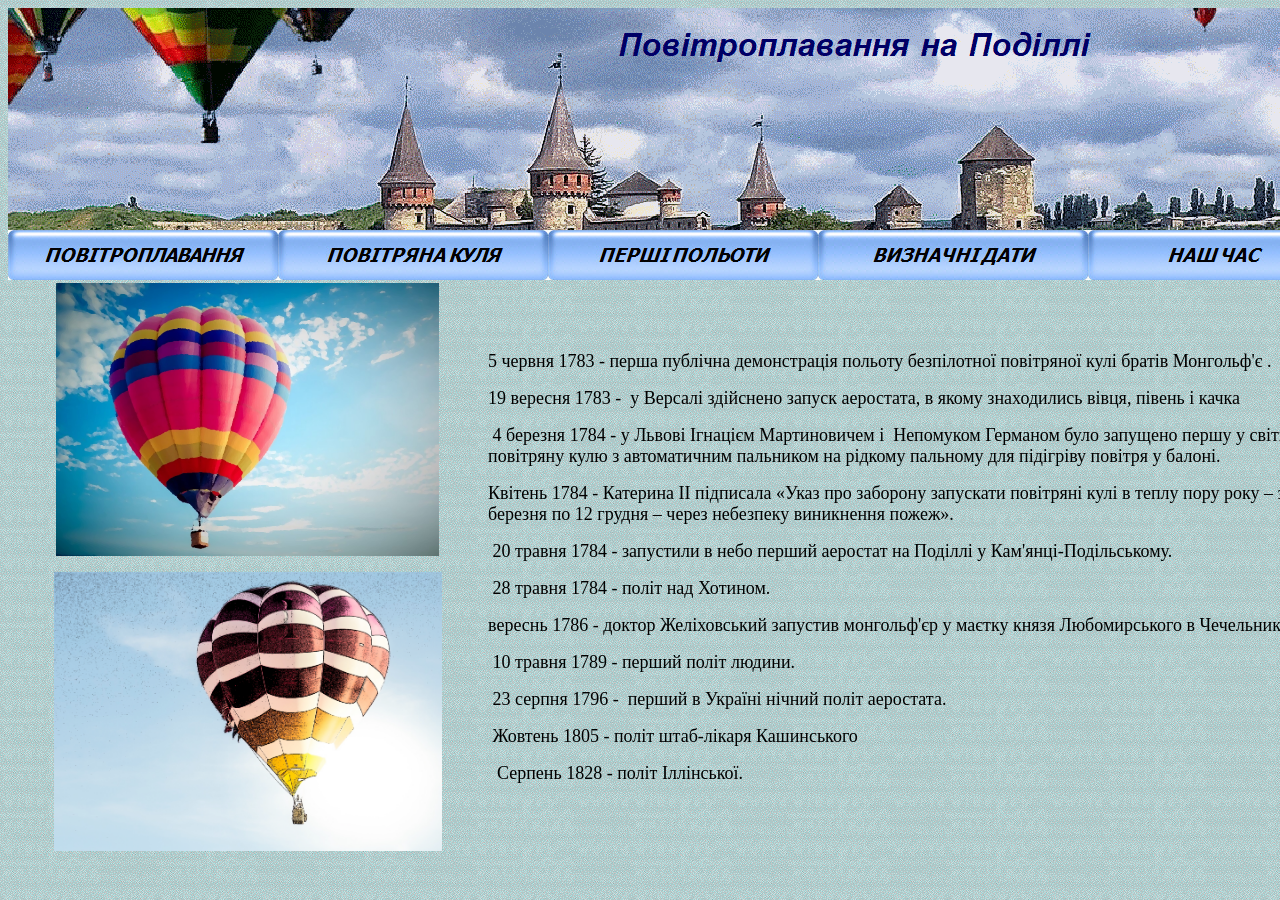
==== commit 36004b3b: "Update Datu.htm" ====
--- a/Datu.htm
+++ b/Datu.htm
@@ -39,7 +39,7 @@
 		<tr>
 			<td>
 			<a href="index.htm">
-			<!--webbot bot="ImageMap" text=" (573,15) (1119, 79) {Повітроплавання на Поділлі} {Lucida Sans} 24 BI #000066 CT 0  " border="0" src="1.gif" width="1331" height="222" u-originalsrc="1.gif" u-overlaysrc="file:///C:/Users/OS/Desktop/Test/Datu.htm_txt_1.gif" startspan --><img border="0" src="file:///C:/Users/OS/Desktop/Test/Datu.htm_txt_1_cmp.gif" width="1331" height="222">
+			<!--webbot bot="ImageMap" text=" (573,15) (1119, 79) {Повітроплавання на Поділлі} {Lucida Sans} 24 BI #000066 CT 0  " border="0" src="1.gif" width="1331" height="222" u-originalsrc="1.gif" u-overlaysrc="file:///Datu.htm_txt_1.gif" startspan --><img border="0" src="Datu.htm_txt_1_cmp.gif" width="1331" height="222">
 			<!--webbot bot="ImageMap" endspan i-checksum="15262" --></a></td>
 		</tr>
 		<tr>
@@ -52,8 +52,8 @@
 				<tr>
 					<td>
 					<p align="center">
-					<img border="0" src="../КГ_курсова/maslo.jpg" width="383" height="273"><p align="center">
-					<img border="0" src="../КГ_курсова/nabrosok_tush'yu.jpg" width="388" height="279"></td>
+					<img border="0" src="maslo.jpg" width="383" height="273"><p align="center">
+					<img border="0" src="nabrosok_tush'yu.jpg" width="388" height="279"></td>
 					<td width="848">
 					<font face="Bahnschrift" size="4" color="#000000">
 					5 червня 1783<span lang="en-us"> -</span></font><font color="#000000">
